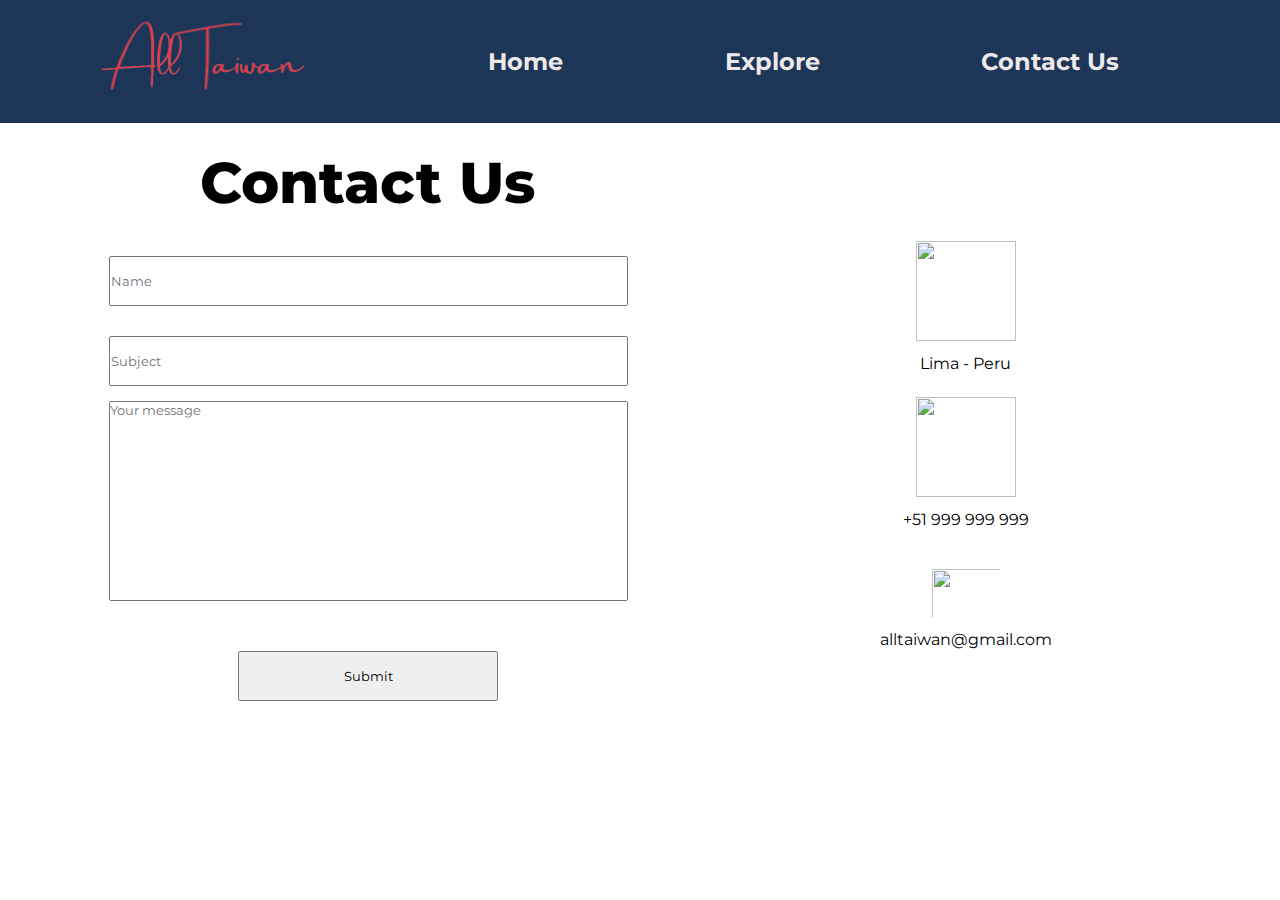
==== contact.html @ 5796b985 "main" ====
<!DOCTYPE html>
<html lang="en">
	<head>
		<meta charset="UTF-8" />
		<meta http-equiv="X-UA-Compatible" content="IE=edge" />
		<meta name="viewport" content="width=device-width, initial-scale=1.0" />
		<link rel="stylesheet" href="./style.css" />
		<title>All Taiwan</title>
	</head>
	<body>
		<div class="container">
			<main>
				<section class="contact-grid">
					<div class="rectangle">
						<header>
							<div class="menu-container">
								<div class="logo-container">
									<a href="index.html"
										><img
											class="logo"
											src="images/alltaiwan.png"
											alt="Logo All Taiwan"
									/></a>
								</div>
								<nav>
									<ul class="nav-links">
										<li><a href="index.html">Home</a></li>
										<li><a href="explore.html">Explore</a></li>
										<li><a href="contact.html">Contact Us</a></li>
									</ul>
									<div class="burger">
										<div class="line1"></div>
										<div class="line2"></div>
										<div class="line3"></div>
									</div>
								</nav>
							</div>
						</header>
					</div>
					<h1 class="contact-heading">Contact Us</h1>

					<div class="container-form-grid">
						<form>
							<input
								class="name-subject"
								type="text"
								id="fname"
								name="firstname"
								placeholder="Name"
							/>

							<input
								class="name-subject"
								type="text"
								id="lname"
								name="lastname"
								placeholder="Subject"
							/>

							<textarea
								id="message"
								name="subject"
								placeholder="Your message"
								style="height: 200px"
							></textarea>

							<input class="submit-button" type="submit" value="Submit" />
						</form>
					</div>
					<img
						class="contact-image-icon1"
						src="https://cdn.glitch.me/9818afb4-faa6-4a45-be62-a003d3aff07f%2Fmaps-icon-8225.png?v=1635658947328"
					/>
					<p class="contact-icon1">Lima - Peru</p>
					<img
						class="contact-image-icon2"
						src="https://cdn.glitch.me/9818afb4-faa6-4a45-be62-a003d3aff07f%2F8ac53fc4-1a91-4e05-8cdf-ff1d594bb2ad.image.png?v=1635658669607"
					/>
					<p class="contact-icon2">+51 999 999 999</p>
					<img
						class="contact-image-icon3"
						src="https://cdn.glitch.me/9818afb4-faa6-4a45-be62-a003d3aff07f%2F584856a0e0bb315b0f7675a9.png?v=1635658891817"
					/>
					<p class="contact-icon3">alltaiwan@gmail.com</p>
				</section>
				<section class="contact2-grid">
					<div class="rectangleblack">
						<a href="index.html"
							><img
								class="logoblack"
								src="images/alltaiwan.png"
								alt="Logo All Taiwan"
						/></a>
					</div>
					<h2 class="contact2-heading">Personal Contact</h2>
					<div class="me-image-container">
						<img class="me-image" src="./images/spencersedano.jpg" alt="Yo" />
					</div>
					<p class="chinese-name">余思遠</p>
					<p class="spanish-name">Spencer Sedano</p>
					<footer>
						<p class="footer-paragraph">
							Copyright&copy; Spencer Sedano - WDD 130
						</p>
						<li>
							<a href="https://personalprojecttw.glitch.me/site-plan.html"
								>Site Plan</a
							>
						</li>
						<li><a href="contact.html">Contact Us</a></li>
					</footer>
				</section>
			</main>
		</div>
		<script src="script.js"></script>
	</body>
</html>
---- style.css ----
@import url("https://fonts.googleapis.com/css2?family=Montserrat:wght@400;600;800&display=swap");
* {
	margin: 0;
	padding: 0;
	box-sizing: border-box;
	font-family: "Montserrat", sans-serif, Helvetica;
}

/*Stop overscroll X because of the hamburger menu COMPUTER*/

html,
body {
	max-width: 100%;
	overflow-x: hidden;
}

/*Stop overscroll X because of the hamburger menu MOBILE*/

body {
	position: relative;
}

/*Setting the scroll effect, and hiding the horizontal scroll bar*/
.container {
	scroll-snap-type: y mandatory;
	overflow-y: scroll;
	overflow-x: hidden;
	height: 100vh;
}

/*Setting the scroll effect*/
section {
	scroll-snap-align: start;
}

.index-grid {
	display: grid;
	grid-template-columns: repeat(12, 1fr);
	grid-template-rows: repeat(12, 1fr);
	gap: 24px;
	width: 100vw;
	height: 100vh;
	background: url(images/background.png) no-repeat center;
	background-size: cover;
}

/*Button back to top*/
.to-top {
	position: fixed;
	bottom: 20px;
	right: 30px;
	width: 50px;
	height: 50px;
	text-decoration: none;
	border-radius: 70%;
	pointer-events: auto;
	transition: all 0.4s;
	cursor: pointer;
	outline: none;
	border: none;
}
.to-top i {
	font-size: 3rem;
}
.to-top:hover {
	background-color: #1d3557;
	color: White;
}

/* .huge-image-container {
	grid-column: 1/13;
	grid-row: 1/13;
} */

/*Background Image for Index.html*/
/* .huge-image {
	width: 100%;
	height: 100%;
	object-fit: cover;
} */

/*Logo and Menu Navigation*/
.rectangle {
	background: url(images/rectangle.png);
	width: 100%;
	grid-column: 1/13;
	grid-row: 1/2;
}
header {
	max-width: 100%;
}

.logo-container {
	width: 332px;
	height: 123px;
	margin-left: 5rem;
}

.logo {
	width: 100%;
	height: 100%;
	object-fit: cover;
}

.menu-container {
	display: flex;
}

nav {
	display: flex;
	justify-content: space-around;
	width: 100%;
}

nav ul {
	display: flex;
	align-items: center;
	justify-content: space-evenly;
	flex-wrap: wrap;
	font-size: 1.5rem;
	list-style: none;
	width: 50vw;
}

nav ul {
	flex: 1 1 10em;
}

nav ul li a {
	text-decoration: none;
	color: #eee9e9;
	font-weight: bold;
}

/*Burger Menu*/

.burger {
	display: none;
	cursor: pointer;
	align-self: center;
}

.burger div {
	width: 25px;
	height: 3px;
	background-color: rgb(228, 226, 226);
	margin: 5px;
	transition: all 0.3s ease;
}

.nav-active {
	transform: translateX(0%);
}

@media screen and (max-width: 768px) {
	body {
		overflow-x: hidden;
	}
	.burger {
		display: block;
	}
	nav ul {
		background-color: #1d3557;
		position: absolute;
		right: 0px;
		height: 92vh;
		top: 8vh;
		display: flex;
		flex-direction: column;
		align-items: center;
		width: 50%;
		transform: translateX(100%);
		transition: transform 0.5s ease-in;
	}
	nav ul li {
		opacity: 0;
	}
}

@keyframes navLinkFade {
	from {
		opacity: 0;
		transform: translateX(50px);
	}
	to {
		opacity: 1;
		transform: translateX(0px);
	}
}

.toggle .line1 {
	transform: rotate(-45deg) translate(-5px, 6px);
}
.toggle .line2 {
	opacity: 0;
}
.toggle .line3 {
	transform: rotate(45deg) translate(-5px, -6px);
}

/*Index Content*/

.index-heading {
	grid-column: 7/12;
	grid-row: 3/4;
	/* white-space: nowrap; */
}
.index-paragraph {
	grid-column: 7/13;
	grid-row: 4/5;
}

.learn-more {
	grid-column: 8/10;
	grid-row: 6/7;
	background: transparent;
	width: 220px;
	height: 63px;
	background-color: #000000;
	border-radius: 50px;
	color: White;
	justify-self: center;
	font-size: 1.125rem;
	font-weight: bold;
	box-shadow: inset 0 0 0 0 black;
	transition: ease-out 0.3s;
	border: none;
}

.learn-more:hover {
	box-shadow: inset 220px 0 0 0 rgb(255, 255, 255);
	cursor: pointer;
	color: black;
}

.popular-places {
	grid-column: 10/12;
	grid-row: 6/7;
	background: transparent;
	width: 220px;
	height: 63px;
	background-color: #457b9d;
	border-radius: 50px;
	color: White;
	justify-self: center;
	font-size: 1.125rem;
	font-weight: bold;
	box-shadow: inset 0 0 0 0 black;
	transition: ease-out 0.3s;
	border: none;
}

.popular-places:hover {
	box-shadow: inset 220px 0 0 0 rgb(255, 255, 255);
	cursor: pointer;
	color: black;
}

h1 {
	font-size: 4.5rem;
	color: #000000;
	font-weight: 800;
}
h3 {
	font-size: 2.25rem;
	color: #343232;
	font-weight: normal;
}

/*Index Content 2*/

.rectangleblack {
	background: url(images/rectangleblack.png);
	grid-column: 1/13;
	grid-row: 1/2;
	text-align: center;
	max-height: 73px;
}

.logoblack {
	width: 182px;
	height: 69px;
	object-fit: cover;
}

.index2-grid {
	display: grid;
	grid-template-columns: repeat(12, 1fr);
	grid-template-rows: repeat(12, 1fr);
	gap: 24px;
	height: 100vh;
}

.content-heading {
	grid-column: 3/7;
	grid-row: 3/4;
	color: #457b9d;
	font-size: 4.5vw;
}
.content-paragraph-container {
	grid-column: 3/7;
	grid-row: 4/11;
	/* background: rgb(134, 136, 131); */
}
.content-paragraph {
	font-size: 2vmin;
	font-weight: bold;
	height: 100%;
}
.content-image-container {
	grid-column: 8/11;
	grid-row: 3/11;
}
.content-image {
	object-fit: cover;
	/* border-radius: 195px; */
	max-width: 100%;
	height: 100%;
}

/* Index Content 3 */

.index3-grid {
	display: grid;
	grid-template-columns: repeat(12, 1fr);
	/*To my experience is better to add "auto" if you don't want the exact same height for every item*/
	grid-template-rows: repeat(auto, auto);
	gap: 24px;
	height: 100vh;
}

.content-heading2 {
	grid-column: 1/13;
	grid-row: 2/3;
	text-align: center;
	color: #457b9d;
}

.image-container-taichung {
	grid-column: 3/5;
	grid-row: 3 / 4;
	max-width: 342px;
	max-height: 301px;
	text-align: center;
}

.image-container-taipei {
	grid-column: 6/8;
	grid-row: 3 / 4;
	max-width: 342px;
	max-height: 301px;
	text-align: center;
}

.image-container-hualien {
	grid-column: 9/11;
	grid-row: 3 / 4;
	max-width: 342px;
	max-height: 301px;
	text-align: center;
}

.taichung-image {
	max-width: 100%;
	height: 77%;
}
.taipei-image {
	max-width: 100%;
	height: 77%;
	object-fit: cover;
}
.hualien-image {
	max-width: 100%;
	height: 77%;
}

.button-taichung {
	background: transparent;
	max-width: 100%;
	max-height: 63px;
	padding: 1rem;
	background-color: #457b9d;
	border-radius: 50px;
	color: White;
	font-size: 1.125rem;
	font-weight: bold;
	box-shadow: inset 0 0 0 0 black;
	transition: ease-out 0.3s;
	border: none;
}
.button-taichung:hover {
	box-shadow: inset 256px 0 0 0 black;
	cursor: pointer;
}
.button-taipei {
	background: transparent;
	max-width: 100%;
	max-height: 63px;
	padding: 1rem;
	background-color: #457b9d;
	border-radius: 50px;
	color: White;
	justify-self: center;
	font-size: 1.125rem;
	font-weight: bold;
	box-shadow: inset 0 0 0 0 black;
	transition: ease-out 0.3s;
	border: none;
}
.button-taipei:hover {
	box-shadow: inset 256px 0 0 0 black;
	cursor: pointer;
}
.button-hualien {
	background: transparent;
	max-width: 100%;
	max-height: 63px;
	padding: 1rem;

	background-color: #457b9d;
	border-radius: 50px;
	color: White;
	justify-self: center;
	font-size: 1.125rem;
	font-weight: bold;
	box-shadow: inset 0 0 0 0 black;
	transition: ease-out 0.3s;
	border: none;
}
.button-hualien:hover {
	box-shadow: inset 256px 0 0 0 black;
	cursor: pointer;
}
/*Index3 More Images*/

.image-container-taitung {
	grid-column: 3/5;
	grid-row: 4/5;
	max-width: 342px;
	max-height: 301px;
	text-align: center;
}

.image-container-hsinchu {
	grid-column: 6/8;
	grid-row: 4/5;
	max-width: 342px;
	max-height: 301px;
	text-align: center;
}

.image-container-nantou {
	grid-column: 9/11;
	grid-row: 4/5;
	max-width: 342px;
	max-height: 301px;
	text-align: center;
}

.taitung-image {
	max-width: 100%;
	height: 77%;
	object-fit: fill;
}
.hsinchu-image {
	max-width: 100%;
	height: 77%;
	object-fit: fill;
}
.nantou-image {
	max-width: 100%;
	height: 77%;
	object-fit: fill;
}

.button-taitung {
	background: transparent;
	max-width: 100%;
	max-height: 63px;
	padding: 1rem;
	background-color: #457b9d;
	border-radius: 50px;
	color: White;
	font-size: 1.125rem;
	font-weight: bold;
	box-shadow: inset 0 0 0 0 black;
	transition: ease-out 0.3s;
	border: none;
}

.button-taitung:hover {
	box-shadow: inset 256px 0 0 0 black;
	cursor: pointer;
}

.button-hsinchu {
	background: transparent;
	max-width: 100%;
	max-height: 63px;
	padding: 1rem;
	background-color: #457b9d;
	border-radius: 50px;
	color: White;
	justify-self: center;
	font-size: 1.125rem;
	font-weight: bold;
	box-shadow: inset 0 0 0 0 black;
	transition: ease-out 0.3s;
	border: none;
}
.button-hsinchu:hover {
	box-shadow: inset 256px 0 0 0 black;
	cursor: pointer;
}

.button-nantou {
	background: transparent;
	max-width: 100%;
	max-height: 63px;
	padding: 1rem;
	background-color: #457b9d;
	border-radius: 50px;
	color: White;
	justify-self: center;
	font-size: 1.125rem;
	font-weight: bold;
	box-shadow: inset 0 0 0 0 black;
	transition: ease-out 0.3s;
	border: none;
}
.button-nantou:hover {
	box-shadow: inset 256px 0 0 0 black;
	cursor: pointer;
}

footer {
	grid-column: 3/11;
	grid-row: 8 / auto;
	background-color: #eeeeee;
	display: flex;
	align-items: center;
}

footer li {
	list-style: none;
}

footer li a {
	text-decoration: none;
}

/*Explore Page*/
.explore-grid {
	display: grid;
	grid-template-columns: repeat(12, 1fr);
	grid-template-rows: repeat(12, 1fr);
	gap: 24px;
	height: 100vh;
}

.explore-heading {
	grid-column: 1/13;
	grid-row: 3/4;
	text-align: center;
	font-size: 4.5vw;
	color: #000000;
}
.explore-paragraph {
	grid-column: 5/9;
	grid-row: 4/5;
	text-align: center;
	font-size: 3vmin;
}
.arrow {
	grid-column: 6/8;
	grid-row: 5/6;
	justify-self: center;
	cursor: pointer;
	max-height: 18vw;
}

/*Explore Page2*/
.explore2-grid {
	display: grid;
	grid-template-columns: repeat(12, 1fr);
	grid-template-rows: repeat(12, 1fr);
	gap: 24px;
	height: 100vh;
}

.svg-container {
	grid-column: 1/7;
	grid-row: 2/12;
	max-width: 100%;
	/* background-color: #1d3557; */
}

#svg2602 {
	padding: 3rem;
}

#svg2602 path {
	fill: #666666;
	stroke: rgb(255, 255, 255);
	stroke-width: 3;
}

#svg2602 path:focus {
	fill: black;
}

#svg2602 path:hover {
	fill: #4a9797;
	transition: 0.6s;
	cursor: pointer;
}

.box {
	grid-column: 8/12;
	grid-row: 4 / auto;
	box-shadow: rgba(0, 0, 0, 0.35) 0px 5px 15px;
	display: none;
}

.active {
	display: block;
}

.clickablemap-heading {
	text-align: center;
	line-height: 5rem;
}

.clickablemap-paragraph {
	padding: 2rem;
}

/*Contact Page*/
.contact-grid {
	display: grid;
	grid-template-columns: repeat(12, 1fr);
	grid-template-rows: repeat(12, 1fr);
	gap: 24px;
	height: 100vh;
}

.contact-heading {
	grid-column: 2/7;
	grid-row: 2/3;
	text-align: center;
	font-size: 4.5vw;
}

.container-form-grid {
	grid-column: 2/7;
	grid-row: 3/11;
	width: 100%;
	height: 100%;
	line-height: 80px;
}
.name-subject {
	width: 100%;
	height: 50px;
}
textarea {
	width: 100%;
	resize: none;
}

.submit-button {
	width: 50%;
	height: 50px;
}

form {
	text-align: center;
}
.contact-image-icon1 {
	grid-column: 9/11;
	grid-row: 3/4;
	width: 100px;
	height: 100px;
	margin: 0;
	align-self: start;
	justify-self: center;
	margin-bottom: 2rem;
}
.contact-icon1 {
	grid-column: 9/11;
	grid-row: 3/4;
	align-self: end;
	justify-self: center;
}
.contact-image-icon2 {
	grid-column: 9/11;
	grid-row: 4/5;
	width: 100px;
	height: 100px;
	margin: 0;
	align-self: start;
	justify-self: center;
	margin-bottom: 2rem;
}
.contact-icon2 {
	grid-column: 9/11;
	grid-row: 4/5;
	margin: 0;
	align-self: end;
	justify-self: center;
}
.contact-image-icon3 {
	grid-column: 9/11;
	grid-row: 5/6;
	width: 100px;
	height: 80px;
	margin: 0;
	padding: 1rem;
	align-self: start;
	justify-self: center;
	margin-bottom: 1rem;
}
.contact-icon3 {
	grid-column: 9/11;
	grid-row: 5/6;
	margin: 0;
	align-self: end;
	justify-self: center;
}
.contact-last-image {
	grid-column: 1/6;
	grid-row: 7/10;
}

.contact2-grid {
	display: grid;
	grid-template-columns: repeat(12, 1fr);
	/* grid-template-rows: repeat(12, 1fr); */
	gap: 24px;
	height: 100vh;
}
.contact2-heading {
	grid-column: 1/13;
	grid-row: 2/3;
	text-align: center;
	font-size: 4.5vw;
}

.chinese-name {
	grid-column: 7/11;
	grid-row: 3/4;
	font-size: 4.5vw;
	align-self: center;
	transform: translateY(-70%);
}
.spanish-name {
	grid-column: 7/12;
	grid-row: 3/4;
	font-size: 2.25vw;
	align-self: center;
}
.me-image-container {
	grid-column: 2/6;
	grid-row: 3 / auto;
}
.me-image {
	/* max-width: 465px;
	max-height: 500px; */
	max-width: 100%;
	max-height: 100%;
}

@media screen and (max-height: 800px) {
}

@media screen and (max-width: 550px) {
	html,
	body {
		max-width: 100%;
		overflow-x: hidden;
	}

	section {
		scroll-snap-align: unset;
	}
	.index-grid {
		display: block;
	}
	.index-heading {
		text-align: center;
		font-size: 4rem;
		overflow-wrap: break-word;
	}
	.index-paragraph {
		text-align: center;
		font-size: 1.5rem;
		margin-bottom: 3rem;
	}
	.learn-more {
		display: block;
		margin: 0 auto;
		font-size: 0.875rem;
		margin-bottom: 1.5rem;
	}
	.popular-places {
		display: block;
		margin: 0 auto;
		font-size: 0.875rem;
	}
	.index2-grid {
		display: block;
	}
	.content-heading {
		text-align: center;
		font-size: 2.5rem;
	}
	.content-paragraph {
		text-align: center;
		font-size: 0.7rem;
		padding: 1rem;
	}
	.content-image-container {
		text-align: center;
	}
	.content-image {
		width: 50%;
		height: 250px;
	}
	.index3-grid {
		display: block;
	}
	.content-heading2 {
		text-align: center;
		font-size: 2.5rem;
	}
	.image-container-taichung {
		margin: 0 auto;
	}
	.image-container-taipei {
		margin: 0 auto;
	}
	.image-container-hualien {
		margin: 0 auto;
	}
	.image-container-taitung {
		margin: 0 auto;
	}
	.image-container-hsinchu {
		margin: 0 auto;
	}
	.image-container-nantou {
		margin: 0 auto;
	}

	/*Map*/
	.svg-container {
		grid-column: 1/13;
		grid-row: 2/5;
	}
	.box {
		grid-column: 1/13;
		grid-row: 12 / auto;
		box-shadow: rgba(0, 0, 0, 0.35) 0px 5px 15px;
		margin-top: 2rem;
	}

	/*Contact Page*/
	.contact-grid {
		display: block;
	}
	.contact-image-icon1,
	.contact-image-icon2,
	.contact-image-icon3,
	.contact-icon1,
	.contact-icon2,
	.contact-icon3 {
		display: none;
	}
	.container-form-grid {
		height: 50%;
	}
	.contact2-grid {
		display: block;
		height: 50vh;
	}
	.me-image-container {
		padding: 2rem;
		object-fit: cover;
	}
	.chinese-name {
		text-align: center;
	}
	.spanish-name {
		text-align: center;
		padding: 2rem;
	}
}
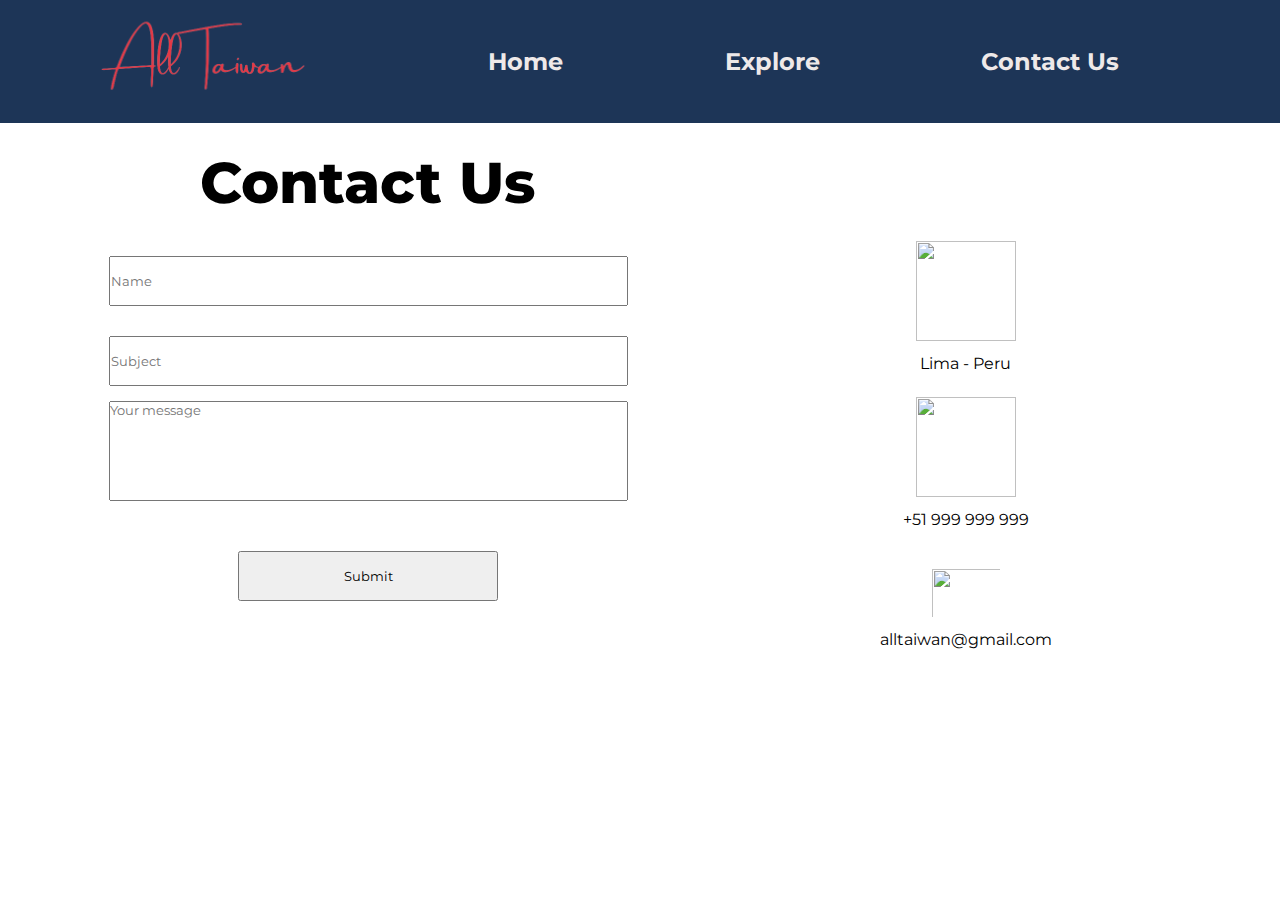
==== commit ff9b79f2: "main" ====
--- a/contact.html
+++ b/contact.html
@@ -40,7 +40,7 @@
 					<h1 class="contact-heading">Contact Us</h1>
 
 					<div class="container-form-grid">
-						<form>
+						<form Autosize="True" AutoSizeMode="GrowAndShrink">
 							<input
 								class="name-subject"
 								type="text"
@@ -61,7 +61,7 @@
 								id="message"
 								name="subject"
 								placeholder="Your message"
-								style="height: 200px"
+								style="height: 100px"
 							></textarea>
 
 							<input class="submit-button" type="submit" value="Submit" />
--- a/style.css
+++ b/style.css
@@ -852,6 +852,9 @@
 	}
 
 	/*Map*/
+	.explore-grid {
+		height: 80vh;
+	}
 	.svg-container {
 		grid-column: 1/13;
 		grid-row: 2/5;
@@ -866,6 +869,10 @@
 	/*Contact Page*/
 	.contact-grid {
 		display: block;
+		/* height: 80vh; */
+	}
+	.contact-heading {
+		margin-top: 2rem;
 	}
 	.contact-image-icon1,
 	.contact-image-icon2,
@@ -876,11 +883,13 @@
 		display: none;
 	}
 	.container-form-grid {
-		height: 50%;
-	}
+		height: 50vh;
+		padding: 2rem;
+	}
+
 	.contact2-grid {
 		display: block;
-		height: 50vh;
+		/* height: 50vh; */
 	}
 	.me-image-container {
 		padding: 2rem;
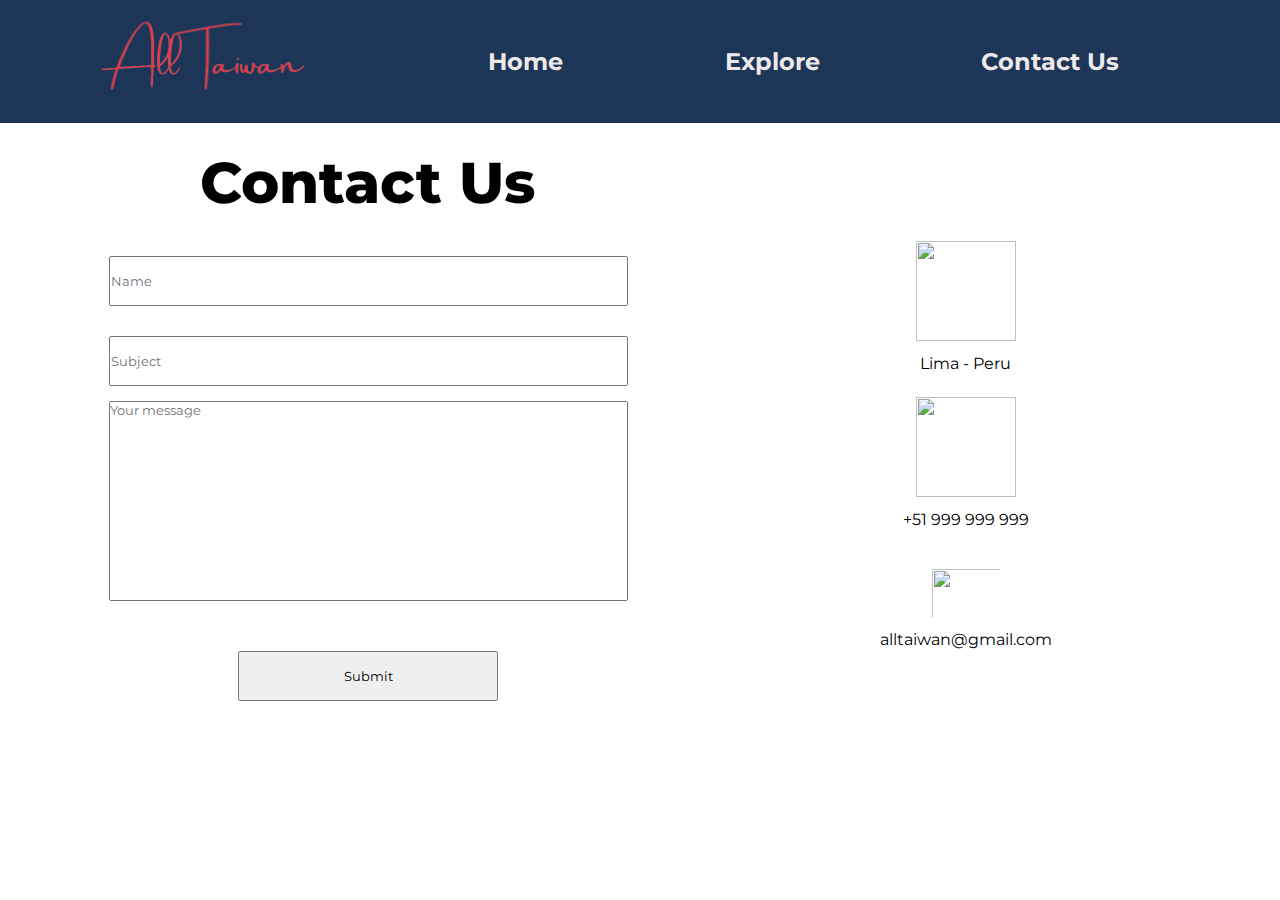
==== commit cfddd535: "11-26-2021" ====
--- a/contact.html
+++ b/contact.html
@@ -5,6 +5,7 @@
 		<meta http-equiv="X-UA-Compatible" content="IE=edge" />
 		<meta name="viewport" content="width=device-width, initial-scale=1.0" />
 		<link rel="stylesheet" href="./style.css" />
+		<link rel="stylesheet" href="./slider.css" />
 		<title>All Taiwan</title>
 	</head>
 	<body>
@@ -61,7 +62,7 @@
 								id="message"
 								name="subject"
 								placeholder="Your message"
-								style="height: 100px"
+								style="height: 200px"
 							></textarea>
 
 							<input class="submit-button" type="submit" value="Submit" />
@@ -93,9 +94,45 @@
 						/></a>
 					</div>
 					<h2 class="contact2-heading">Personal Contact</h2>
-					<div class="me-image-container">
+
+					<div class="slider-container">
+						<div class="slider">
+							<div class="buttons">
+								<a href="#!" class="button" id="prev">prev</a>
+								<a href="#!" class="button" id="next">next</a>
+							</div>
+							<div class="slide" id="slide1">
+								<img
+									style="object-fit: contain; width: 100%; height: 100%"
+									src="./images/spencersedano.jpg"
+									alt="Yo"
+								/>
+							</div>
+							<div class="slide" id="slide2">
+								<img
+									style="object-fit: contain; width: 100%; height: 100%"
+									src="./images/rainbow.JPG"
+									alt="Yo"
+								/>
+							</div>
+							<!-- <div class="slide" id="slide3">
+								<iframe
+									width="560"
+									height="315"
+									src="https://www.youtube.com/embed/OTiFcaxNWec"
+									title="YouTube video player"
+									frameborder="0"
+									allow="accelerometer; autoplay; clipboard-write; encrypted-media; gyroscope; picture-in-picture"
+									allowfullscreen
+								></iframe>
+							</div> -->
+							<!--    Add as many slides as you like    -->
+						</div>
+					</div>
+
+					<!-- <div class="me-image-container">
 						<img class="me-image" src="./images/spencersedano.jpg" alt="Yo" />
-					</div>
+					</div> -->
 					<p class="chinese-name">余思遠</p>
 					<p class="spanish-name">Spencer Sedano</p>
 					<footer>
@@ -112,6 +149,6 @@
 				</section>
 			</main>
 		</div>
-		<script src="script.js"></script>
+		<script src="slider.js"></script>
 	</body>
 </html>
--- a/style.css
+++ b/style.css
@@ -4,6 +4,14 @@
 	padding: 0;
 	box-sizing: border-box;
 	font-family: "Montserrat", sans-serif, Helvetica;
+}
+
+a {
+	text-decoration: none;
+	color: white;
+}
+footer a {
+	color: black;
 }
 
 /*Stop overscroll X because of the hamburger menu COMPUTER*/
@@ -324,7 +332,8 @@
 	display: grid;
 	grid-template-columns: repeat(12, 1fr);
 	/*To my experience is better to add "auto" if you don't want the exact same height for every item*/
-	grid-template-rows: repeat(auto, auto);
+	/* grid-template-rows: repeat(auto, auto); */
+	grid-template-rows: repeat(12, 1fr);
 	gap: 24px;
 	height: 100vh;
 }
@@ -533,6 +542,16 @@
 	cursor: pointer;
 }
 
+.popular-images-size {
+	max-width: 100%;
+	max-height: 100%;
+	object-fit: contain;
+}
+
+.popular-places-center {
+	text-align: center;
+}
+
 footer {
 	grid-column: 3/11;
 	grid-row: 8 / auto;
@@ -547,6 +566,44 @@
 
 footer li a {
 	text-decoration: none;
+}
+
+/*Index4*/
+
+.index4-grid {
+	display: grid;
+	grid-template-columns: repeat(12, 1fr);
+	/* grid-template-rows: repeat(12, 1fr); */
+	gap: 24px;
+	height: 100vh;
+}
+.content-heading3 {
+	grid-column: 2/12;
+	grid-row: 2/3;
+	text-align: center;
+}
+.infographic-living {
+	grid-column: 8/12;
+	grid-row: 3/7;
+}
+/* .infographic-living img {
+	width: 100%;
+	height: 100%;
+} */
+table {
+	grid-column: 2/7;
+	grid-row: 3/7;
+	border-collapse: collapse;
+	width: 100%;
+}
+td,
+th {
+	border: 1px solid #dddddd;
+	text-align: left;
+	padding: 1rem;
+}
+tr:hover {
+	background: #a8dadc;
 }
 
 /*Explore Page*/
@@ -558,68 +615,81 @@
 	height: 100vh;
 }
 
-.explore-heading {
+/* .explore-heading {
 	grid-column: 1/13;
 	grid-row: 3/4;
 	text-align: center;
 	font-size: 4.5vw;
 	color: #000000;
-}
-.explore-paragraph {
+} */
+/* .explore-paragraph {
 	grid-column: 5/9;
 	grid-row: 4/5;
 	text-align: center;
 	font-size: 3vmin;
-}
-.arrow {
+} */
+/* .arrow {
 	grid-column: 6/8;
 	grid-row: 5/6;
 	justify-self: center;
 	cursor: pointer;
 	max-height: 18vw;
-}
+} */
 
 /*Explore Page2*/
-.explore2-grid {
-	display: grid;
-	grid-template-columns: repeat(12, 1fr);
-	grid-template-rows: repeat(12, 1fr);
-	gap: 24px;
-	height: 100vh;
-}
 
 .svg-container {
-	grid-column: 1/7;
-	grid-row: 2/12;
+	grid-column: 1/13;
+	grid-row: 2/13;
 	max-width: 100%;
 	/* background-color: #1d3557; */
 }
 
-#svg2602 {
-	padding: 3rem;
-}
-
-#svg2602 path {
-	fill: #666666;
-	stroke: rgb(255, 255, 255);
-	stroke-width: 3;
-}
-
-#svg2602 path:focus {
-	fill: black;
-}
-
-#svg2602 path:hover {
+svg {
+	width: 100%;
+	height: 100%;
+}
+
+svg path:hover {
 	fill: #4a9797;
 	transition: 0.6s;
 	cursor: pointer;
 }
 
 .box {
-	grid-column: 8/12;
-	grid-row: 4 / auto;
+	grid-column: 3/11;
+	grid-row: 2 / auto;
 	box-shadow: rgba(0, 0, 0, 0.35) 0px 5px 15px;
 	display: none;
+	z-index: 2;
+}
+
+.back-to-map {
+	outline: none;
+	border: none;
+	display: block;
+	margin-left: auto;
+	background-color: #1d3557;
+	color: white;
+	padding: 1rem;
+	cursor: pointer;
+}
+.heading-back-map {
+	padding: 1rem;
+}
+
+.image-back-map-container {
+	width: 100%;
+	height: 400px;
+}
+
+.image-back-map {
+	width: 100%;
+	height: 100%;
+	object-fit: cover;
+}
+.paragraph-back-map {
+	padding: 1rem;
 }
 
 .active {
@@ -632,7 +702,7 @@
 }
 
 .clickablemap-paragraph {
-	padding: 2rem;
+	padding: 0rem 2rem;
 }
 
 /*Contact Page*/
@@ -769,9 +839,6 @@
 	max-height: 100%;
 }
 
-@media screen and (max-height: 800px) {
-}
-
 @media screen and (max-width: 550px) {
 	html,
 	body {
@@ -808,6 +875,7 @@
 	}
 	.index2-grid {
 		display: block;
+		height: auto;
 	}
 	.content-heading {
 		text-align: center;
@@ -827,6 +895,7 @@
 	}
 	.index3-grid {
 		display: block;
+		height: auto;
 	}
 	.content-heading2 {
 		text-align: center;
@@ -849,22 +918,36 @@
 	}
 	.image-container-nantou {
 		margin: 0 auto;
-	}
-
+		margin-bottom: 1rem;
+	}
+	/*Index4*/
+	.index4-grid {
+		display: block;
+		height: auto;
+	}
+	.content-heading3 {
+		padding: 1rem;
+	}
+	.infographic-living {
+		padding: 1rem 0rem;
+	}
+	footer {
+		margin-top: 1rem;
+	}
 	/*Map*/
-	.explore-grid {
+	/* .explore-grid {
 		height: 80vh;
-	}
-	.svg-container {
+	} */
+	/* .svg-container {
 		grid-column: 1/13;
 		grid-row: 2/5;
-	}
-	.box {
+	} */
+	/* .box {
 		grid-column: 1/13;
 		grid-row: 12 / auto;
 		box-shadow: rgba(0, 0, 0, 0.35) 0px 5px 15px;
 		margin-top: 2rem;
-	}
+	} */
 
 	/*Contact Page*/
 	.contact-grid {
@@ -893,6 +976,7 @@
 	}
 	.me-image-container {
 		padding: 2rem;
+		height: 80vh;
 		object-fit: cover;
 	}
 	.chinese-name {
--- a/slider.css
+++ b/slider.css
@@ -0,0 +1,54 @@
+.slider-container {
+	grid-column: 2/6;
+	/* max-width: 1200px;
+	min-width: 300px;
+	position: relative;
+	margin: auto; */
+}
+.slider {
+	/* width: 100%; */
+	height: 56vw; /*relative to width*/
+	max-height: 500px; /*relative to max-width*/
+	min-height: 168px; /*relative to min-width*/
+	overflow: hidden;
+	position: relative;
+	display: flex;
+	flex-direction: column;
+	justify-content: center;
+}
+.buttons {
+	display: flex;
+	justify-content: space-between;
+}
+.button {
+	display: inline-block;
+	padding: 2.5%;
+	/*   background: #000; */
+	color: #fff;
+	z-index: 10; /*INSURE BUTTONS ARE ON TOP */
+}
+
+.slide {
+	width: 100%;
+	height: 100%;
+	margin: auto;
+	position: absolute;
+	left: 100%;
+	text-align: center;
+	transition: left 2s ease;
+}
+
+/*initial styles for each slide update the colors/rules for each container */
+#slide1 {
+	left: 0; /* don't change this one */
+	background: #457b9d;
+}
+#slide2 {
+	background: #e63946;
+}
+#slide3 {
+	background: #9933ff;
+}
+#slide4 {
+	background: #9e9e9e;
+}
